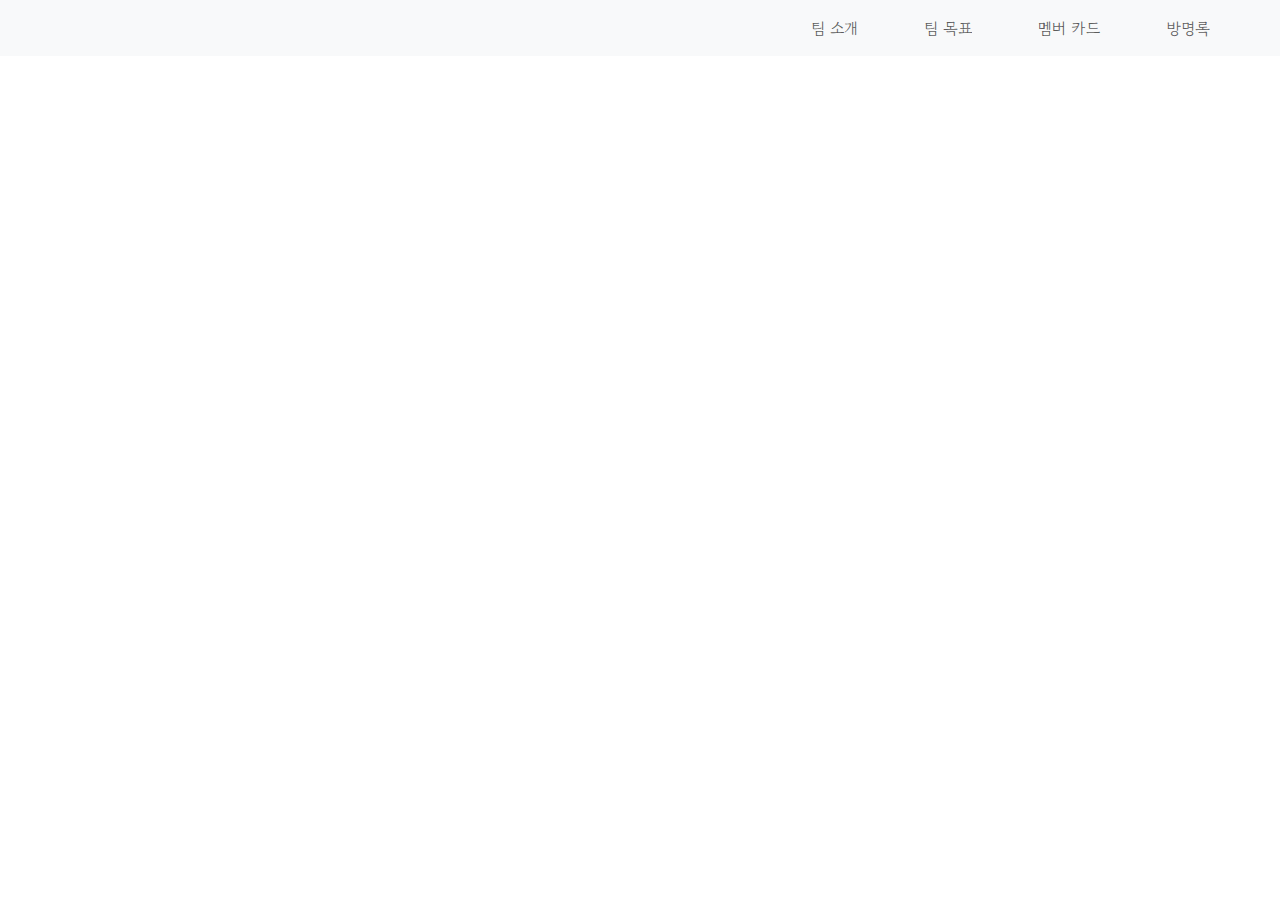
==== index.html @ 81367e63 "스크롤 이동 기능 오류 수정" ====
<!doctype html>
<html lang="en">

<head>
  <meta charset="utf-8">
  <meta name="viewport" content="width=device-width, initial-scale=1">
  <title>9조</title>
  <link href="https://cdn.jsdelivr.net/npm/bootstrap@5.3.3/dist/css/bootstrap.min.css" rel="stylesheet"integrity="sha384-QWTKZyjpPEjISv5WaRU9OFeRpok6YctnYmDr5pNlyT2bRjXh0JMhjY6hW+ALEwIH" crossorigin="anonymous">
  <link href="https://cdn.jsdelivr.net/npm/bootstrap-icons@1.3.0/font/bootstrap-icons.css" rel="stylesheet">
  <link href="style.css" rel="stylesheet">
</head>

<body>
  <!-- 임지윤 시작 -->
  <!-- 스크롤 스냅 컨테이너 시작 -->
  <div class="scroll-container">
    <header>
      <div class="scroll-dummy"></div>
      <nav class="navbar navbar-expand-lg navbar-light bg-light fixed-top">
        <!-- Container wrapper -->
        <div class="container-fluid">
          <!-- Collapsible wrapper -->
          <div class="collapse navbar-collapse justify-content-center" id="main-menu">
            <!-- 내비게이션 바 링크 -->
            <ul class="navbar-nav mb-2 ms-auto mb-lg-0 gowun-dodum-regular">
              <li class="nav-item">
                <a class="nav-link scroll-link" data-target="team-description-container" href="#">팀 소개</a>
              </li>
              <li class="nav-item">
                <a class="nav-link scroll-link" data-target="team-goal" href="#">팀 목표</a>
              </li>
              <li class="nav-item">
                <a class="nav-link scroll-link" data-target="member-card" href="#">멤버 카드</a>
              </li>
              <li class="nav-item">
                <a class="nav-link scroll-link" data-target="guestBookForm" href="#">방명록</a>
              </li>
          </div>
        </div>
      </nav>
      <div class="title-container d-flex flex-column align-items-end justify-content-start">
        <!-- 눈송이 -->
        <div class="snow-wrapper">
          <div class="snow"><p>❅</p></div>
          <div class="snow"><p>❅</p></div>
          <div class="snow"><p>❅</p></div>
          <div class="snow"><p>❅</p></div>
          <div class="snow"><p>❅</p></div>
          <div class="snow"><p>❅</p></div>
          <div class="snow"><p>❅</p></div>
          <div class="snow"><p>❅</p></div>
          <div class="snow"><p>❅</p></div>
          <div class="snow"><p>❅</p></div>
          <div class="snow"><p>❅</p></div>
          <div class="snow"><p>❅</p></div>
          <div class="snow"><p>❅</p></div>
          <div class="snow"><p>❅</p></div>
          <div class="snow"><p>❅</p></div>
          <div class="snow"><p>❅</p></div>
          <div class="snow"><p>❅</p></div>
          <div class="snow"><p>❅</p></div>
          <div class="snow"><p>❅</p></div>
        </div>
        <!-- 눈송이 끝 -->
        <h1 class="text-end noto-sans-kr-400">투돌프와<br>아이들</h1>
        <div>
          <a class="bi bi-arrow-down-circle scroll-link" data-target="team-description-container" href="#" id="title-button"></a>
        </div>
      </div>
    </header>
    <!-- 임지윤 종료 -->


    <!-- 이소미 시작 -->
    <div class="team-description-container scroll-area d-flex flex-column align-items-center justify-content-center" id="team-description-container">
      <div class="text-center" id="team-description">
        <h2 class="section-heading text-uppercase">ABOUT</h2>
        <h5 class="section-subheading text-muted"></h5>
      </div>
    
      <!-- 카드 박스 -->
      <div class="d-flex justify-content-center">
        <div class="team-card-container">
          <!-- 팀 소개 이미지 -->
          <div class="team-card">
            <img src="https://img1.daumcdn.net/thumb/R1280x0/?fname=http://t1.daumcdn.net/brunch/service/user/4arX/image/okKVeMMUUBAoUYUrEAzKkmY-9KA.jpg" alt="팀 이미지">
          </div>
          <!-- 팀소개 -->
          <div class="team-text">
            <h5>팀명 : 투돌프와 아이들</h5>
            <p>2마리의 루돌프와 3명의 아이들</p>
          </div>
        </div>
      </div>
    </div>
    <!-- 이소미 종료 -->



    <!-- 이귀현 시작-->
    <div class="scroll-area p-5 mb-4 bg-body-tertiary rounded-3" id="team-goal">
      <div class="container-fluid py-5">
        <h1 class="display-5 fw-bold">팀 목표 or 각오</h1>
        <hr>
        <p class="col-md-8 fs-4">1. 첫째도 협업! 둘째도 협업! 소통을 중점으로 프로젝트에 임하기</p>
        <p class="col-md-8 fs-4">2. 부끄러워도 솔직하게 물어보고 프로젝트에 임하기</p>
        <p class="col-md-8 fs-4">3. 우리 투돌프와 아이들는 존중과 배려를 기준으로 프로젝트에 임한다?</p>
        <p class="col-md-8 fs-4">4. 솔직하되 선은 넘지 말자</p>
      </div>
    </div>
    <!-- 이귀현 종료 -->



    <!-- 성우영 시작-->
    <div class="scroll-area row row-cols-1 row-cols-sm-2 row-cols-md-3 row-cols-lg-5 g-4" id="member-card">

      <div class="col">
        <div class="card">
          <div class="card-img-div">
            <div class="card-img-top">
              <img
                src="https://search.pstatic.net/sunny/?src=https%3A%2F%2Fi.pinimg.com%2F474x%2F7e%2F7c%2Fe6%2F7e7ce6926d968f9c8494cce2cb621ec8.jpg&type=sc960_832"
                class="card-img-top" alt="...">
            </div>
          </div>
          <div class="card-body">
            <h5 class="card-title">이귀현</h5>
            <p class="card-text">안녕하세요 이귀현입니다.</p>
            <a href="#" class="btn btn-primary">개별자기소개</a>
          </div>
        </div>
      </div>

      <div class="col">
        <div class="card">
          <div class="card-img-div">
            <img
              src="https://search.pstatic.net/common/?src=http%3A%2F%2Fblogfiles.naver.net%2FMjAyMDA4MjVfMjU4%2FMDAxNTk4MzQ5MjA5Mjk4.xjoAjApPGvG5j3pW567M2oclWwj1cwItMSsAeGg6blQg.PJQYKRFW1qBN3QZi03j428ToeB2ltMvEEa0NPg0F09Qg.JPEG.2tnwjd3%2FIMG_9967.JPG&type=sc960_832"
              class="card-img-top" alt="...">
          </div>
          <div class="card-body">
            <h5 class="card-title">조효준</h5>
            <p class="card-text">조효준 테스트입니다.</p>
            <a href="#" class="btn btn-primary">개별자기소개</a>
          </div>
        </div>
      </div>

      <div class="col">
        <div class="card">
          <div class="card-img-div">
            <img
              src="https://search.pstatic.net/common/?src=http%3A%2F%2Fblogfiles.naver.net%2FMjAyNDEwMTNfMTk2%2FMDAxNzI4ODAxNDc5ODU0.ZBhA59TzCHWsWttzFse50mrUmHE4JxlWWWn30QHravwg.CteUrknH3TdccuW2a94C26Zt3vpdxUy-R9piDGbgWYsg.PNG%2Fimage.png&type=sc960_832"
              class="card-img-top" alt="...">
          </div>
          <div class="card-body">
            <h5 class="card-title">이소미</h5>
            <p class="card-text">이소미 테스트</p>
            <a href="#" class="btn btn-primary">개별자기소개</a>
          </div>
        </div>
      </div>

      <div class="col">
        <div class="card">
          <div class="card-img-div">
            <img
              src="https://search.pstatic.net/sunny/?src=https%3A%2F%2Fcdn.ibispaint.com%2Fmovie%2F119%2F334%2F119334707%2Fimage119334707l.png&type=sc960_832"
              class="card-img-top" alt="...">
          </div>
          <div class="card-body">
            <h5 class="card-title">임지윤</h5>
            <p class="card-text">임지윤 테스트</p>
            <a href="#" class="btn btn-primary">개별자기소개</a>
          </div>
        </div>
      </div>

      <div class="col">
        <div class="card">
          <div class="card-img-div">
            <img
              src="https://search.pstatic.net/common/?src=http%3A%2F%2Fblogfiles.naver.net%2FMjAyNDA0MjVfODcg%2FMDAxNzE0MDU1NjUxMTg4._kNId44UbsRxt8Uuc3O9sIICFKAdMTZGtBMVJs55RVYg.6zFw4kfW38KfPOY_RUDF9V7V9wOsELGOmA5JPmnJcRwg.PNG%2F%25B5%25E5%25B7%25CE%25C0%25D7_37_%25A3%25A82%25A3%25A9.png&type=sc960_832"
              class="card-img-top" alt="...">
          </div>
          <div class="card-body">
            <h5 class="card-title">성우영</h5>
            <p class="card-text">성우영 테스트</p>
            <a href="#" class="btn btn-primary">개별자기소개</a>
          </div>
        </div>
      </div>

    </div>
    <!-- 성우영 종료 -->



    <!-- 조효준 시작 -->
    <div class="guest-book scroll-area">
      <h3>방명록</h3>
      <form id="guestBookForm">
          <label for="name">이름:</label>
          <br>
          <input type="text" id="name" name="name" required placeholder="이름을 입력하세요">
          <br>
          <label for="message">내용:</label>
          <br>
          <textarea id="message" name="message" required placeholder="방명록 내용을 입력하세요"></textarea>
          <button type="submit">저장</button>
      </form>

      <h4>방명록 내용</h4>
      <ul id="guestMessages"></ul>
    </div>
    <!-- 조효준 끝 -->
  </div>
  <!-- 스크롤 스냅 컨테이너 끝 -->
  <script src="./script.js"></script>
</body>

</html>
---- style.css ----
/* * * * * 임지윤 시작 * * * * */
@import url('https://fonts.googleapis.com/css2?family=Cute+Font&family=Dongle&family=Gowun+Dodum&family=Noto+Sans+KR:wght@100..900&display=swap');

/* 폰트 시작 */
.gowun-dodum-regular {
    font-family: "Gowun Dodum", serif;
    font-weight: 400;
    font-style: normal;
}

/* <weight>: Use a value from 100 to 900
   <uniquifier>: Use a unique and descriptive class name */
.noto-sans-kr-400 {
    font-family: "Noto Sans KR", serif;
    font-optical-sizing: auto;
    font-weight: 400;
    font-style: normal;
}
/* 폰트 끝 */

/* 타이틀 */
.title-container {
    position: relative;
    height: 1000px;
    background-image: url('https://images.unsplash.com/photo-1701028281066-2b939f132941?q=80&w=1974&auto=format&fit=crop&ixlib=rb-4.0.3&ixid=M3wxMjA3fDB8MHxwaG90by1wYWdlfHx8fGVufDB8fHx8fA%3D%3D');
    background-position: center;
    background-size: cover;
    overflow: hidden; /* 눈송이가 타이틀 바깥으로 나가지 않게 함 */
}

/* 제목 (투돌프와 아이들) */
h1 {
    font-size: 6rem;
    margin: 100px 80px 0px 0px;
    text-align: center;
    color: white;
}

.nav-item {
    margin-right: 50px;
}

/* 아래 화살표 버튼 */
#title-button {
    font-size: 100px;
    color: white;
    margin: 0px 80px 0px 0px;
}

/* 눈 내리는 효과 시작 */
.snow-wrapper .snow {
    position: absolute;
    top: -10%;
    z-index: 9999;
    color: #fff;
    text-shadow: 0 0 5px rgba(0, 0, 0, 0.25);
    animation: snow_shake 3s ease-in-out infinite;
    user-select: none;
    font-size: 25px;
}

.snow-wrapper .snow p { animation: snow_fall 10s linear infinite; }

.snow-wrapper .snow:nth-of-type(0) { left: 0%; animation-delay: 0s; }
.snow-wrapper .snow:nth-of-type(0) p { animation-delay: 0s; }
.snow-wrapper .snow:nth-of-type(1) { left: 10%; animation-delay: 1s; }
.snow-wrapper .snow:nth-of-type(1) p { animation-delay: 1s; }
.snow-wrapper .snow:nth-of-type(2) { left: 20%; animation-delay: 0.5s; }
.snow-wrapper .snow:nth-of-type(2) p { animation-delay: 6s; }
.snow-wrapper .snow:nth-of-type(3) { left: 30%; animation-delay: 2s; }
.snow-wrapper .snow:nth-of-type(3) p { animation-delay: 4s; }
.snow-wrapper .snow:nth-of-type(4) { left: 40%; animation-delay: 2s; }
.snow-wrapper .snow:nth-of-type(4) p { animation-delay: 2s; }
.snow-wrapper .snow:nth-of-type(5) { left: 50%; animation-delay: 3s; }
.snow-wrapper .snow:nth-of-type(5) p { animation-delay: 8s; }
.snow-wrapper .snow:nth-of-type(6) { left: 60%; animation-delay: 2s; }
.snow-wrapper .snow:nth-of-type(6) p { animation-delay: 6s; }
.snow-wrapper .snow:nth-of-type(7) { left: 70%; animation-delay: 1s; }
.snow-wrapper .snow:nth-of-type(7) p { animation-delay: 2.5s; }
.snow-wrapper .snow:nth-of-type(8) { left: 80%; animation-delay: 0s; }
.snow-wrapper .snow:nth-of-type(8) p { animation-delay: 1s; }
.snow-wrapper .snow:nth-of-type(9) { left: 90%; animation-delay: 1.5s; }
.snow-wrapper .snow:nth-of-type(9) p { animation-delay: 3s; }
.snow-wrapper .snow:nth-of-type(10) { left: 25%; animation-delay: 0.5s; }
.snow-wrapper .snow:nth-of-type(10) p { animation-delay: 2s; }
.snow-wrapper .snow:nth-of-type(11) { left: 65%; animation-delay: 2.5s; }
.snow-wrapper .snow:nth-of-type(11) p { animation-delay: 4s; }
.snow-wrapper .snow:nth-of-type(12) { left: 85%; animation-delay: 2s; }
.snow-wrapper .snow:nth-of-type(12) p { animation-delay: 7.5s; }
.snow-wrapper .snow:nth-of-type(13) { left: 5%; animation-delay: 0s; }
.snow-wrapper .snow:nth-of-type(13) p { animation-delay: 2.5s; }
.snow-wrapper .snow:nth-of-type(14) { left: 45%; animation-delay: 1.5s; }
.snow-wrapper .snow:nth-of-type(14) p { animation-delay: 3.5s; }
.snow-wrapper .snow:nth-of-type(15) { left: 75%; animation-delay: 1s; }
.snow-wrapper .snow:nth-of-type(15) p { animation-delay: 2s; }
.snow-wrapper .snow:nth-of-type(16) { left: 35%; animation-delay: 2.5s; }
.snow-wrapper .snow:nth-of-type(16) p { animation-delay: 4.5s; }
.snow-wrapper .snow:nth-of-type(17) { left: 15%; animation-delay: 1s; }
.snow-wrapper .snow:nth-of-type(17) p { animation-delay: 3s; }
.snow-wrapper .snow:nth-of-type(18) { left: 95%; animation-delay: 0s; }
.snow-wrapper .snow:nth-of-type(18) p { animation-delay: 2s; }

@keyframes snow_shake {
    0% { transform: translateX(0px); }
    50% { transform: translateX(80px); }
    100% { transform: translateX(0px); }
}

@keyframes snow_fall {
    0% { transform: translateY(10vh); }
    100% { transform: translateY(130vh); }
}
/* 눈 내리는 효과 끝 */

/* 스크롤 스냅 기능 시작 */
.scroll-container {
    height: 100vh;
    overflow-y: auto; /* 내부에서만 스크롤 */
    scroll-snap-type: y mandatory; /* 세로 스크롤 스냅 */
}

.scroll-area {
    scroll-snap-align: start; /* 각 섹션이 스냅됨 */
    min-height: 100vh; /* 한 화면을 꽉 채움 */
    display: flex;
    justify-content: center;
    align-items: center;
}

.scroll-dummy {
    scroll-snap-align: start; /* 각 섹션이 스냅됨 */
}
/* 스크롤 스냅 기능 끝 */
  
/* * * * * 임지윤 끝 * * * * */



/* * * * * 이소미 시작 * * * * */

/* 팀소개 여백 */
.present {
    margin: 50px 0px 0px 0px;
    text-align: center;
    background-color: white;
}

/* 카드 컨테이너 */
.team-card-container1 {
    height: 500px;
    background-color: #333;
}

.team-card-container {
    width: 800px;
    height: 400px;
    display: flex;
    border: 3px solid #ddd;
    /* 테두리 추가 */
    border-radius: 20px;
    overflow: hidden;
    background-color: #fff;
    box-shadow: 4px 4px 10px rgba(0, 0, 0, 0.1);
    margin-top: 50px;
}

.team-card img {
    width: 100%;
    height: 100%;
    object-fit: cover;
    display: block;
}

/* 팀 소개 텍스트 */
.team-text {
    flex: 1;
    padding: 30px;
    background-color: #F9F9F9;
    display: flex;
    flex-direction: column;
    justify-content: center;
    text-align: left;
}

.team-text h5 {
    font-size: 24px;
    font-weight: bold;
    color: #333;
}

.team-text p {
    font-size: 16px;
    color: #666;
    line-height: 1.6;
}

/* * * * * 이소미 끝 * * * * */



.card-img-div {
    width: 100%;
    height: 300px;
}

.card-img-top {
    height: 100%;
}

.card:hover {
    background-color: #c9e3fa;
    transform: translateY(-10px) scale(1.05);
    transition: 0.3s;
}

/* 이소미 시작 */
/* 팀소개 여백 */
.present {
    margin: 50px 0px 0px 0px;
    text-align: center;
    background-color: white;
}

/* 카드 컨테이너 */
.team-card-container1 {
    height: 500px;
    background-color: white;
}

.team-card-container {
    width: 800px;
    height: 400px;
    display: flex;
    border: 3px solid #ddd;
    /* 테두리 추가 */
    border-radius: 20px;
    overflow: hidden;
    background-color: #fff;
    box-shadow: 4px 4px 10px rgba(0, 0, 0, 0.1);
    margin-top: 50px;
}

/* 팀 소개 이미지 */
.team-card-container .team-card {
    flex: 1;
    height: 100%;
}

.team-card img {
    width: 100%;
    height: 100%;
    object-fit: cover;
    display: block;
}

/* 팀 소개 텍스트 */
.team-text {
    flex: 1;
    padding: 30px;
    background-color: #f9f9f9;
    display: flex;
    flex-direction: column;
    justify-content: center;
    text-align: left;
}

.team-text h5 {
    font-size: 24px;
    font-weight: bold;
    color: #333;
}

.team-text p {
    font-size: 16px;
    color: #666;
    line-height: 1.6;
}

/* 이소미 종료 */

/*조효준 방명록 스타일 */
.guest-book-container {
    width: 80%;
    max-width: 600px;
    margin: 20px auto;
    padding: 20px;
    background-color: #f9f9f9;
    border-radius: 12px;
    box-shadow: 0px 4px 10px rgba(0, 0, 0, 0.1);
    border: 2px solid #ddd;
}

.guest-book ul {
    list-style-type: none;
    padding: 0;
}

.guest-book li {
    margin-bottom: 10px;
}

textarea {
    width: 80%;
    padding: 8px;
    font-size: 16px;
    margin-bottom: 10px;
    box-sizing: border-box;
}

input[type="text"] {
    width: 30%;
    padding: 8px;
    font-size: 16px;
    margin-bottom: 10px;
    box-sizing: border-box;
}

button {
    margin-top: 10px;
    padding: 10px 20px;
    background-color: #000000;
    color: white;
    border: none;
    cursor: pointer;
}

button:hover {
    background-color: #333;
}


.message-box {
    display: flex;
    justify-content: space-between;
    align-items: center;
    width: 80%;
    max-width: 600px;
    border: 2px solid #333;
    padding: 20px;
    border-radius: 12px;
    background-color: #fdf6e3;
    box-shadow: 3px 3px 10px rgba(0, 0, 0, 0.2);
    margin-bottom: 10px;
}

.button-group {
    display: flex;
    gap: 5px;
}


.edit-btn {
    background-color: #0067A3;
    padding: 8px 16px;
}

.delete-btn {
    background-color: #e74c3c;
    padding: 8px 16px;
}
/*조효준 스타일 종료*/
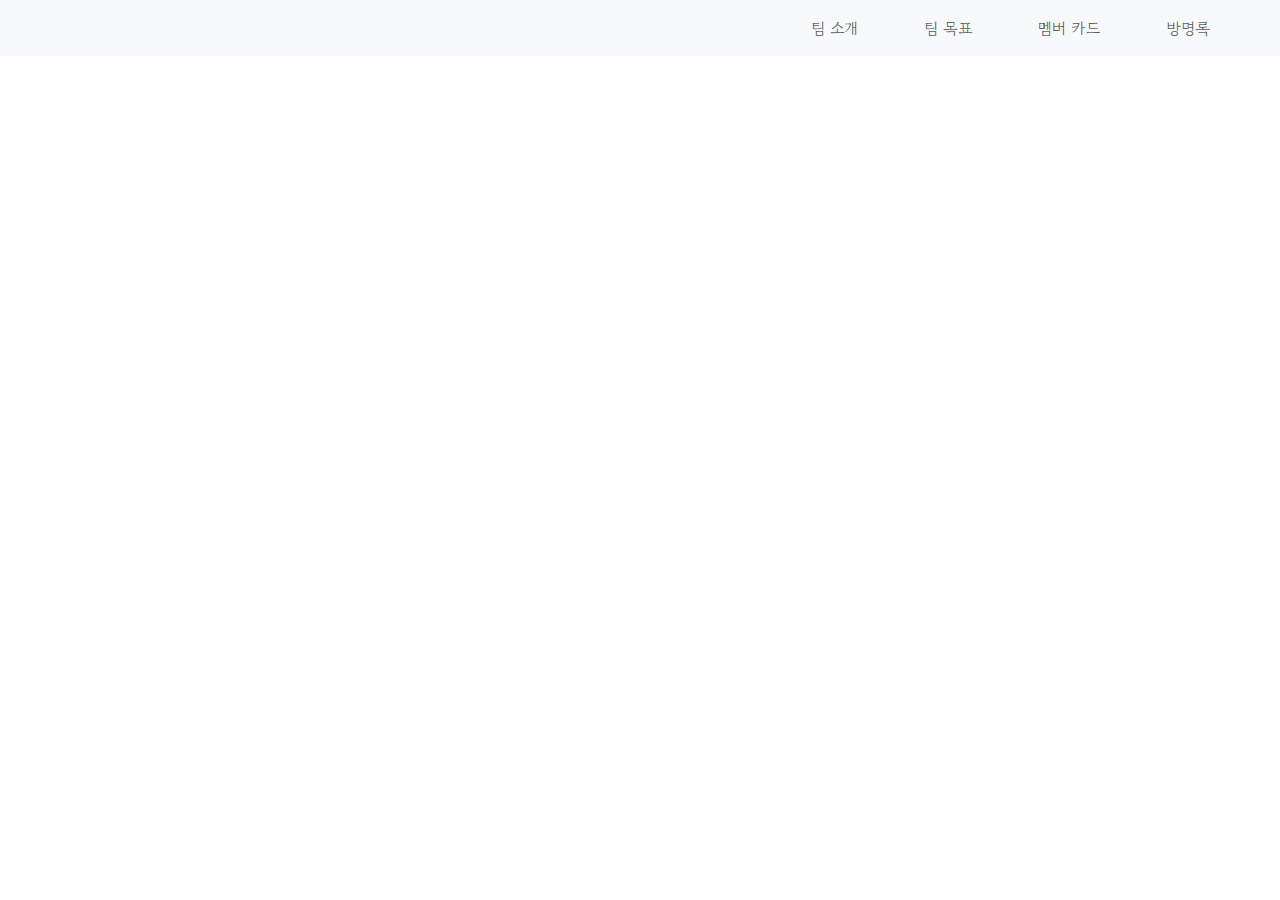
==== commit fefa4640: "modified:   index.html 	modified:   script.js 	new file:   static/img/2.jpg 	new file:   static/img/" ====
--- a/index.html
+++ b/index.html
@@ -5,8 +5,10 @@
   <meta charset="utf-8">
   <meta name="viewport" content="width=device-width, initial-scale=1">
   <title>9조</title>
-  <link href="https://cdn.jsdelivr.net/npm/bootstrap@5.3.3/dist/css/bootstrap.min.css" rel="stylesheet"integrity="sha384-QWTKZyjpPEjISv5WaRU9OFeRpok6YctnYmDr5pNlyT2bRjXh0JMhjY6hW+ALEwIH" crossorigin="anonymous">
+  <link href="https://cdn.jsdelivr.net/npm/bootstrap@5.3.3/dist/css/bootstrap.min.css" rel="stylesheet"
+    integrity="sha384-QWTKZyjpPEjISv5WaRU9OFeRpok6YctnYmDr5pNlyT2bRjXh0JMhjY6hW+ALEwIH" crossorigin="anonymous">
   <link href="https://cdn.jsdelivr.net/npm/bootstrap-icons@1.3.0/font/bootstrap-icons.css" rel="stylesheet">
+  <script  src="http://code.jquery.com/jquery-latest.min.js"></script>
   <link href="style.css" rel="stylesheet">
 </head>
 
@@ -33,7 +35,7 @@
                 <a class="nav-link scroll-link" data-target="member-card" href="#">멤버 카드</a>
               </li>
               <li class="nav-item">
-                <a class="nav-link scroll-link" data-target="guestBookForm" href="#">방명록</a>
+                <a class="nav-link scroll-link" data-target="guest-book-container" href="#">방명록</a>
               </li>
           </div>
         </div>
@@ -41,180 +43,116 @@
       <div class="title-container d-flex flex-column align-items-end justify-content-start">
         <!-- 눈송이 -->
         <div class="snow-wrapper">
-          <div class="snow"><p>❅</p></div>
-          <div class="snow"><p>❅</p></div>
-          <div class="snow"><p>❅</p></div>
-          <div class="snow"><p>❅</p></div>
-          <div class="snow"><p>❅</p></div>
-          <div class="snow"><p>❅</p></div>
-          <div class="snow"><p>❅</p></div>
-          <div class="snow"><p>❅</p></div>
-          <div class="snow"><p>❅</p></div>
-          <div class="snow"><p>❅</p></div>
-          <div class="snow"><p>❅</p></div>
-          <div class="snow"><p>❅</p></div>
-          <div class="snow"><p>❅</p></div>
-          <div class="snow"><p>❅</p></div>
-          <div class="snow"><p>❅</p></div>
-          <div class="snow"><p>❅</p></div>
-          <div class="snow"><p>❅</p></div>
-          <div class="snow"><p>❅</p></div>
-          <div class="snow"><p>❅</p></div>
+          <div class="snow"> <p>❅</p> </div>
+          <div class="snow"> <p>❅</p> </div>
+          <div class="snow"> <p>❅</p> </div>
+          <div class="snow"> <p>❅</p> </div>
+          <div class="snow"> <p>❅</p> </div>
+          <div class="snow"> <p>❅</p> </div>
+          <div class="snow"> <p>❅</p> </div>
+          <div class="snow"> <p>❅</p> </div>
+          <div class="snow"> <p>❅</p> </div>
+          <div class="snow"> <p>❅</p> </div>
+          <div class="snow"> <p>❅</p> </div>
+          <div class="snow"> <p>❅</p> </div>
+          <div class="snow"> <p>❅</p> </div>
+          <div class="snow"> <p>❅</p> </div>
+          <div class="snow"> <p>❅</p> </div>
+          <div class="snow"> <p>❅</p> </div>
+          <div class="snow"> <p>❅</p> </div>
+          <div class="snow"> <p>❅</p> </div>
+          <div class="snow"> <p>❅</p> </div>
         </div>
         <!-- 눈송이 끝 -->
         <h1 class="text-end noto-sans-kr-400">투돌프와<br>아이들</h1>
         <div>
-          <a class="bi bi-arrow-down-circle scroll-link" data-target="team-description-container" href="#" id="title-button"></a>
+          <a class="bi bi-arrow-down-circle scroll-link" data-target="team-description-container" href="#"
+            id="title-button"></a>
         </div>
       </div>
     </header>
     <!-- 임지윤 종료 -->
 
 
+
     <!-- 이소미 시작 -->
-    <div class="team-description-container scroll-area d-flex flex-column align-items-center justify-content-center" id="team-description-container">
-      <div class="text-center" id="team-description">
-        <h2 class="section-heading text-uppercase">ABOUT</h2>
-        <h5 class="section-subheading text-muted"></h5>
-      </div>
-    
-      <!-- 카드 박스 -->
-      <div class="d-flex justify-content-center">
-        <div class="team-card-container">
-          <!-- 팀 소개 이미지 -->
-          <div class="team-card">
-            <img src="https://img1.daumcdn.net/thumb/R1280x0/?fname=http://t1.daumcdn.net/brunch/service/user/4arX/image/okKVeMMUUBAoUYUrEAzKkmY-9KA.jpg" alt="팀 이미지">
-          </div>
-          <!-- 팀소개 -->
-          <div class="team-text">
-            <h5>팀명 : 투돌프와 아이들</h5>
-            <p>2마리의 루돌프와 3명의 아이들</p>
+    <section id="team-description" >
+      <div class="scroll-area d-flex flex-column align-items-center justify-content-center" id="team-description-container">
+        <div class="text-center present">
+          <h2 class="section-heading text-uppercase">팀 소개</h2>
+          <h5 class="section-subheading text-muted"></h5>
+        </div>
+        <!-- 카드 박스 -->
+        <div class="team-card-container1">
+          <div class="d-flex justify-content-center">
+            <div class="team-card-container">
+              <!-- 팀 소개 이미지 -->
+              <div class="team-card">
+                <img src="https://i.ibb.co/v442pq0W/2025-02-18-20275222.png" alt="팀 이미지">
+              </div>
+              <!-- 팀소개 -->
+              <div class="team-text">
+                <h3>투돌프와 아이들</h3>
+                <hr>
+                <p>"투돌프와 아이들"은 열정과 호기심으로 똘똘 뭉친 초보 개발자들이 모여 성장하는 팀입니다. 🎅✨
+                    산타클로스의 썰매를 이끄는 루돌프처럼, 우리는 함께 나아가며 서로를 빛나게 만듭니다!</p>
+              </div>
+            </div>
           </div>
         </div>
       </div>
-    </div>
-    <!-- 이소미 종료 -->
+    </section>
+      <!-- 이소미 종료 -->
 
 
 
-    <!-- 이귀현 시작-->
-    <div class="scroll-area p-5 mb-4 bg-body-tertiary rounded-3" id="team-goal">
-      <div class="container-fluid py-5">
-        <h1 class="display-5 fw-bold">팀 목표 or 각오</h1>
-        <hr>
-        <p class="col-md-8 fs-4">1. 첫째도 협업! 둘째도 협업! 소통을 중점으로 프로젝트에 임하기</p>
-        <p class="col-md-8 fs-4">2. 부끄러워도 솔직하게 물어보고 프로젝트에 임하기</p>
-        <p class="col-md-8 fs-4">3. 우리 투돌프와 아이들는 존중과 배려를 기준으로 프로젝트에 임한다?</p>
-        <p class="col-md-8 fs-4">4. 솔직하되 선은 넘지 말자</p>
+      <!-- 이귀현 시작-->
+      <div class="scroll-area p-5 mb-4 rounded-3 bg-gray" id="team-goal">
+        <div class="container-fluid py-5">
+          <h2 class="display-5 fw-bold center-text">Team Purpose</h2>
+          <hr>
+          <p class="col-md-8 fs-4">1. 첫째도 협업! 둘째도 협업! 소통을 중점으로 프로젝트에 임하기</p>
+          <p class="col-md-8 fs-4">2. 부끄러워도 솔직하게 물어보고 프로젝트 임하기</p>
+          <p class="col-md-8 fs-4">3. 투돌프와 아이들은 존중과 배려를 기준으로 프로젝트에 임한다</p>
+          <p class="col-md-8 fs-4">4. 솔직하되 선은 넘지 말자</p>
+        </div>
       </div>
-    </div>
-    <!-- 이귀현 종료 -->
+      <!-- 이귀현 종료 -->
 
 
 
-    <!-- 성우영 시작-->
-    <div class="scroll-area row row-cols-1 row-cols-sm-2 row-cols-md-3 row-cols-lg-5 g-4" id="member-card">
-
-      <div class="col">
-        <div class="card">
-          <div class="card-img-div">
-            <div class="card-img-top">
-              <img
-                src="https://search.pstatic.net/sunny/?src=https%3A%2F%2Fi.pinimg.com%2F474x%2F7e%2F7c%2Fe6%2F7e7ce6926d968f9c8494cce2cb621ec8.jpg&type=sc960_832"
-                class="card-img-top" alt="...">
-            </div>
-          </div>
-          <div class="card-body">
-            <h5 class="card-title">이귀현</h5>
-            <p class="card-text">안녕하세요 이귀현입니다.</p>
-            <a href="#" class="btn btn-primary">개별자기소개</a>
-          </div>
-        </div>
+      <!-- 성우영 시작-->
+      <div class="row row-cols-1 row-cols-sm-2 row-cols-md-3 row-cols-lg-5 g-4 member-div scroll-area" id="member-card">
+        <!-- 자바스크립트로 동적 처리 -->
       </div>
-
-      <div class="col">
-        <div class="card">
-          <div class="card-img-div">
-            <img
-              src="https://search.pstatic.net/common/?src=http%3A%2F%2Fblogfiles.naver.net%2FMjAyMDA4MjVfMjU4%2FMDAxNTk4MzQ5MjA5Mjk4.xjoAjApPGvG5j3pW567M2oclWwj1cwItMSsAeGg6blQg.PJQYKRFW1qBN3QZi03j428ToeB2ltMvEEa0NPg0F09Qg.JPEG.2tnwjd3%2FIMG_9967.JPG&type=sc960_832"
-              class="card-img-top" alt="...">
-          </div>
-          <div class="card-body">
-            <h5 class="card-title">조효준</h5>
-            <p class="card-text">조효준 테스트입니다.</p>
-            <a href="#" class="btn btn-primary">개별자기소개</a>
-          </div>
-        </div>
-      </div>
-
-      <div class="col">
-        <div class="card">
-          <div class="card-img-div">
-            <img
-              src="https://search.pstatic.net/common/?src=http%3A%2F%2Fblogfiles.naver.net%2FMjAyNDEwMTNfMTk2%2FMDAxNzI4ODAxNDc5ODU0.ZBhA59TzCHWsWttzFse50mrUmHE4JxlWWWn30QHravwg.CteUrknH3TdccuW2a94C26Zt3vpdxUy-R9piDGbgWYsg.PNG%2Fimage.png&type=sc960_832"
-              class="card-img-top" alt="...">
-          </div>
-          <div class="card-body">
-            <h5 class="card-title">이소미</h5>
-            <p class="card-text">이소미 테스트</p>
-            <a href="#" class="btn btn-primary">개별자기소개</a>
-          </div>
-        </div>
-      </div>
-
-      <div class="col">
-        <div class="card">
-          <div class="card-img-div">
-            <img
-              src="https://search.pstatic.net/sunny/?src=https%3A%2F%2Fcdn.ibispaint.com%2Fmovie%2F119%2F334%2F119334707%2Fimage119334707l.png&type=sc960_832"
-              class="card-img-top" alt="...">
-          </div>
-          <div class="card-body">
-            <h5 class="card-title">임지윤</h5>
-            <p class="card-text">임지윤 테스트</p>
-            <a href="#" class="btn btn-primary">개별자기소개</a>
-          </div>
-        </div>
-      </div>
-
-      <div class="col">
-        <div class="card">
-          <div class="card-img-div">
-            <img
-              src="https://search.pstatic.net/common/?src=http%3A%2F%2Fblogfiles.naver.net%2FMjAyNDA0MjVfODcg%2FMDAxNzE0MDU1NjUxMTg4._kNId44UbsRxt8Uuc3O9sIICFKAdMTZGtBMVJs55RVYg.6zFw4kfW38KfPOY_RUDF9V7V9wOsELGOmA5JPmnJcRwg.PNG%2F%25B5%25E5%25B7%25CE%25C0%25D7_37_%25A3%25A82%25A3%25A9.png&type=sc960_832"
-              class="card-img-top" alt="...">
-          </div>
-          <div class="card-body">
-            <h5 class="card-title">성우영</h5>
-            <p class="card-text">성우영 테스트</p>
-            <a href="#" class="btn btn-primary">개별자기소개</a>
-          </div>
-        </div>
-      </div>
-
-    </div>
-    <!-- 성우영 종료 -->
+      <!-- 성우영 종료 -->
 
 
 
-    <!-- 조효준 시작 -->
-    <div class="guest-book scroll-area">
-      <h3>방명록</h3>
-      <form id="guestBookForm">
-          <label for="name">이름:</label>
-          <br>
-          <input type="text" id="name" name="name" required placeholder="이름을 입력하세요">
-          <br>
-          <label for="message">내용:</label>
-          <br>
-          <textarea id="message" name="message" required placeholder="방명록 내용을 입력하세요"></textarea>
-          <button type="submit">저장</button>
-      </form>
-
-      <h4>방명록 내용</h4>
-      <ul id="guestMessages"></ul>
-    </div>
-    <!-- 조효준 끝 -->
+      <!-- 조효준 시작 -->
+      <div class= "scroll-area bg-gray">
+        <div class="guest-book-container" id="guest-book-container">
+          <div class="guest-book">
+              <h3>방명록</h3>
+              <form id="guestBookForm">
+                  <label for="name">이름:</label>
+                  <br>
+                  <input type="text" id="name" name="name" required placeholder="이름을 입력하세요">
+                  <br>
+                  <label for="message">내용:</label>
+                  <br>
+                  <!-- textarea + 버튼을 감싸는 div 추가 -->
+                  <div class="input-submit-container">
+                      <textarea id="message" name="message" required placeholder="방명록 내용을 입력하세요"></textarea>
+                      <button type="submit">저장</button>
+                  </div>
+              </form>
+      
+              <h4>방명록 내용</h4>
+              <ul id="guestMessages"></ul>
+          </div>
+      </div>
+      <!-- 조효준 끝 -->
   </div>
   <!-- 스크롤 스냅 컨테이너 끝 -->
   <script src="./script.js"></script>
--- a/style.css
+++ b/style.css
@@ -1,8 +1,12 @@
 /* * * * * 임지윤 시작 * * * * */
 @import url('https://fonts.googleapis.com/css2?family=Cute+Font&family=Dongle&family=Gowun+Dodum&family=Noto+Sans+KR:wght@100..900&display=swap');
 
+@import url('https://fonts.googleapis.com/css2?family=Dongle&family=Send+Flowers&display=swap');
+
+
 /* 폰트 시작 */
-.gowun-dodum-regular {
+.gowun-dodum-regular,
+body {
     font-family: "Gowun Dodum", serif;
     font-weight: 400;
     font-style: normal;
@@ -189,7 +193,7 @@
 }
 
 .team-text p {
-    font-size: 16px;
+    font-size: 26xpx;
     color: #666;
     line-height: 1.6;
 }
@@ -197,6 +201,12 @@
 /* * * * * 이소미 끝 * * * * */
 
 
+/* 성우영 시작*/
+
+#member-card img {
+    object-fit: cover;
+    overflow: hidden;
+    }
 
 .card-img-div {
     width: 100%;
@@ -212,6 +222,21 @@
     transform: translateY(-10px) scale(1.05);
     transition: 0.3s;
 }
+
+.on-pointer {
+    cursor: pointer;
+}
+
+.bg-gray{
+    background-color: #e4e4e4;
+}
+
+.card-title{
+    text-align: center;
+}
+
+/* 성우영 종료 */
+
 
 /* 이소미 시작 */
 /* 팀소개 여백 */
@@ -270,18 +295,14 @@
     color: #333;
 }
 
-.team-text p {
-    font-size: 16px;
-    color: #666;
-    line-height: 1.6;
-}
+
 
 /* 이소미 종료 */
 
-/*조효준 방명록 스타일 */
+/*조효준시작 */
 .guest-book-container {
     width: 80%;
-    max-width: 600px;
+    max-width: 1000px;
     margin: 20px auto;
     padding: 20px;
     background-color: #f9f9f9;
@@ -301,27 +322,57 @@
 
 textarea {
     width: 80%;
-    padding: 8px;
+    padding: 10px;
     font-size: 16px;
-    margin-bottom: 10px;
+    margin-bottom: 0px;
     box-sizing: border-box;
 }
 
-input[type="text"] {
-    width: 30%;
-    padding: 8px;
+/* 입력 필드와 버튼을 감싸는 컨테이너 */
+.input-submit-container {
+    display: flex;
+    align-items: flex-start;
+    /* textarea와 버튼 높이 맞춤 */
+    gap: 10px;
+    /* 입력 필드와 버튼 사이 여백 */
+    width: 100%;
+}
+
+/* 내용 입력 칸 (textarea) */
+textarea {
+    flex: 1;
+    /* 가변 너비 설정 */
+    padding: 10px;
     font-size: 16px;
-    margin-bottom: 10px;
     box-sizing: border-box;
 }
 
-button {
-    margin-top: 10px;
+/* 저장 버튼 */
+button[type="submit"] {
+    height: 100%;
+    /* textarea 높이에 맞춤 */
     padding: 10px 20px;
     background-color: #000000;
     color: white;
     border: none;
     cursor: pointer;
+    white-space: nowrap;
+    /* 버튼 텍스트 줄바꿈 방지 */
+}
+
+button[type="submit"]:hover {
+    background-color: #333;
+}
+
+button {
+    float: right;
+    margin-top: 20px;
+    margin-right: 10px;
+    padding: 10px 20px;
+    background-color: #000000;
+    color: white;
+    border: none;
+    cursor: pointer;
 }
 
 button:hover {
@@ -330,32 +381,29 @@
 
 
 .message-box {
-    display: flex;
-    justify-content: space-between;
-    align-items: center;
     width: 80%;
-    max-width: 600px;
+    max-width: 800px;
     border: 2px solid #333;
     padding: 20px;
     border-radius: 12px;
     background-color: #fdf6e3;
     box-shadow: 3px 3px 10px rgba(0, 0, 0, 0.2);
     margin-bottom: 10px;
+
+    overflow: auto;
 }
 
 .button-group {
-    display: flex;
-    gap: 5px;
+    float: right;
 }
 
 
 .edit-btn {
     background-color: #0067A3;
-    padding: 8px 16px;
 }
 
 .delete-btn {
     background-color: #e74c3c;
-    padding: 8px 16px;
-}
-/*조효준 스타일 종료*/+    margin-left: 5px;
+}
+/*조효준종료*/